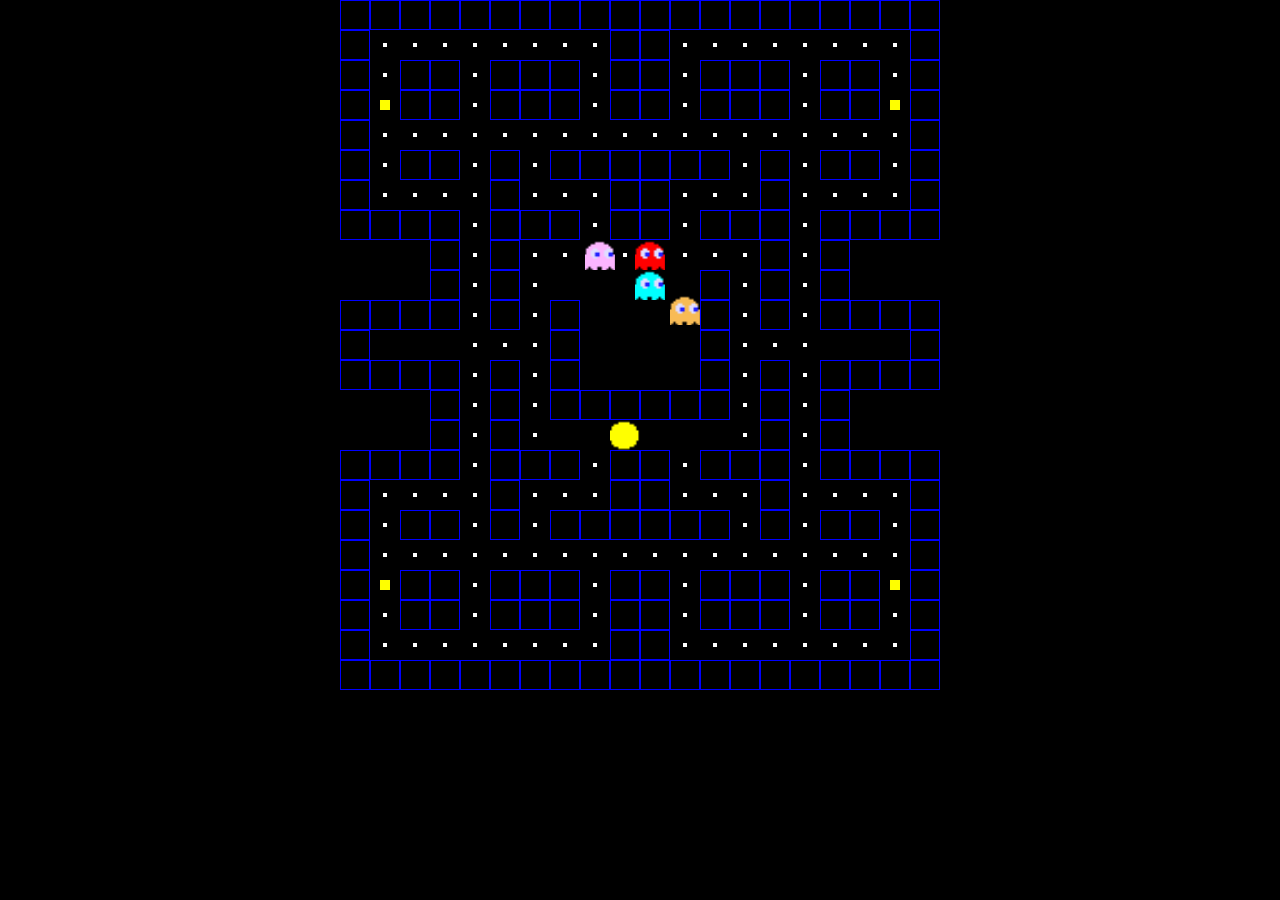
==== index.html @ a0a2c528 "stash commit" ====
<!DOCTYPE html>
<html lang="en">
  <head>
    <meta charset="UTF-8" />
    <meta http-equiv="X-UA-Compatible" content="IE=edge" />
    <meta name="viewport" content="width=device-width, initial-scale=1.0" />
    <title>Pacman</title>
    <link rel="stylesheet" href="./css/index.css" />
  </head>
  <body>
    <div id="game-area">
      <div id="score"></div>
      <div id="canvas"></div>
    </div>
    <script src="./src/index.js" type="module"></script>
  </body>
</html>
---- css/index.css ----
html,
body {
  width: 100%;
  height: 100%;
  padding: 0;
  margin: 0;
  background-color: black;
}

#game-area {
  display: flex;
  justify-content: center;
  align-items: center;
  flex-direction: column;
  flex-wrap: wrap;
}

#canvas {
  position: relative;
}

.tile {
  user-select: none;
  pointer-events: none;
  background-color: black;
  box-sizing: border-box;
}

.wall {
  border: 1px solid blue;
}

.food,
.pill {
  display: flex;
  justify-content: center;
  align-items: center;
}

.ghost-target {
  position: absolute;
  width: 30px;
  height: 30px;
}

.ghost-target::after {
  content: "";
  position: absolute;
  top: 50%;
  right: 50%;
  transform: translate(50%, -50%);
  width: 20px;
  height: 20px;
  opacity: 0.7;
}

.ghost-target.pinky::after {
  background-color: pink;
}

.ghost-target.inky::after {
  background-color: cyan;
}

.ghost-target.blinky::after {
  background-color: red;
}

.ghost-target.clyde::after {
  background-color: yellow;
}

#score {
  color: white;
}

.game-map {
  display: grid;
}

#player {
  overflow: hidden;
  object-fit: contain;
  pointer-events: none;
  user-select: none;
}

#player img {
  height: 1100%;
  width: 1700%;
  transform: translate(-16%, 0);
}

#player.animate > img {
  animation: player-walk 0.3s steps(3) infinite;
}

#player.walk-up {
  transform: rotate(-90deg);
}

#player.walk-down {
  transform: rotate(90deg);
}

#player.walk-left {
  transform: rotate(180deg);
}
@keyframes player-walk {
  from {
    transform: translate(-1%, 0);
  }
  to {
    transform: translate(-23%, 0);
  }
}

#player.die {
  animation: player-die 1.7s steps(12) infinite;
  transform: rotate(0deg);
}
@keyframes player-die {
  from {
    transform: translate(-16%, 0);
  }
  to {
    transform: translate(-100%, 0);
  }
}

#blinky {
  overflow: hidden;
  object-fit: contain;
  pointer-events: none;
  user-select: none;
}

#blinky img {
  height: 1100%;
  width: 1700%;
  transform: translate(-2%, -40%);
}

#blinky.walk-right > img {
  animation: blinky-walk-right 0.7s steps(2) infinite;
}
@keyframes blinky-walk-right {
  from {
    transform: translate(-2%, -40%);
  }
  to {
    transform: translate(-16%, -40%);
  }
}
#blinky.walk-left > img {
  animation: blinky-walk-left 0.7s steps(2) infinite;
}
@keyframes blinky-walk-left {
  from {
    transform: translate(-16%, -40%);
  }
  to {
    transform: translate(-30%, -40%);
  }
}
#blinky.walk-up > img {
  animation: blinky-walk-up 0.7s steps(2) infinite;
}
@keyframes blinky-walk-up {
  from {
    transform: translate(-30%, -40%);
  }
  to {
    transform: translate(-44%, -40%);
  }
}
#blinky.walk-down > img {
  animation: blinky-walk-down 0.7s steps(2) infinite;
}
@keyframes blinky-walk-down {
  from {
    transform: translate(-44%, -40%);
  }
  to {
    transform: translate(-58%, -40%);
  }
}

#pinky {
  overflow: hidden;
  object-fit: contain;
  pointer-events: none;
  user-select: none;
}

#pinky img {
  height: 1100%;
  width: 1700%;
  transform: translate(-2%, -50%);
}

#pinky.walk-right > img {
  animation: pinky-walk-right 0.7s steps(2) infinite;
}
@keyframes pinky-walk-right {
  from {
    transform: translate(-2%, -50%);
  }
  to {
    transform: translate(-16%, -50%);
  }
}
#pinky.walk-left > img {
  animation: pinky-walk-left 0.7s steps(2) infinite;
}
@keyframes pinky-walk-left {
  from {
    transform: translate(-16%, -50%);
  }
  to {
    transform: translate(-30%, -50%);
  }
}
#pinky.walk-up > img {
  animation: pinky-walk-up 0.7s steps(2) infinite;
}
@keyframes pinky-walk-up {
  from {
    transform: translate(-30%, -50%);
  }
  to {
    transform: translate(-44%, -50%);
  }
}
#pinky.walk-down > img {
  animation: pinky-walk-down 0.7s steps(2) infinite;
}
@keyframes pinky-walk-down {
  from {
    transform: translate(-44%, -50%);
  }
  to {
    transform: translate(-58%, -50%);
  }
}

#inky {
  overflow: hidden;
  object-fit: contain;
  pointer-events: none;
  user-select: none;
}

#inky img {
  height: 1100%;
  width: 1700%;
  transform: translate(-2%, -60%);
}

#inky.walk-right > img {
  animation: inky-walk-right 0.7s steps(2) infinite;
}
@keyframes inky-walk-right {
  from {
    transform: translate(-2%, -60%);
  }
  to {
    transform: translate(-16%, -60%);
  }
}
#inky.walk-left > img {
  animation: inky-walk-left 0.7s steps(2) infinite;
}
@keyframes inky-walk-left {
  from {
    transform: translate(-16%, -60%);
  }
  to {
    transform: translate(-30%, -60%);
  }
}
#inky.walk-up > img {
  animation: inky-walk-up 0.7s steps(2) infinite;
}
@keyframes inky-walk-up {
  from {
    transform: translate(-30%, -60%);
  }
  to {
    transform: translate(-44%, -60%);
  }
}
#inky.walk-down > img {
  animation: inky-walk-down 0.7s steps(2) infinite;
}
@keyframes inky-walk-down {
  from {
    transform: translate(-44%, -60%);
  }
  to {
    transform: translate(-58%, -60%);
  }
}

#clyde {
  overflow: hidden;
  object-fit: contain;
  pointer-events: none;
  user-select: none;
}

#clyde img {
  height: 1100%;
  width: 1700%;
  transform: translate(-2%, -70%);
}

#clyde.walk-right > img {
  animation: clyde-walk-right 0.7s steps(2) infinite;
}
@keyframes clyde-walk-right {
  from {
    transform: translate(-2%, -70%);
  }
  to {
    transform: translate(-16%, -70%);
  }
}
#clyde.walk-left > img {
  animation: clyde-walk-left 0.7s steps(2) infinite;
}
@keyframes clyde-walk-left {
  from {
    transform: translate(-16%, -70%);
  }
  to {
    transform: translate(-30%, -70%);
  }
}
#clyde.walk-up > img {
  animation: clyde-walk-up 0.7s steps(2) infinite;
}
@keyframes clyde-walk-up {
  from {
    transform: translate(-30%, -70%);
  }
  to {
    transform: translate(-44%, -70%);
  }
}
#clyde.walk-down > img {
  animation: clyde-walk-down 0.7s steps(2) infinite;
}
@keyframes clyde-walk-down {
  from {
    transform: translate(-44%, -70%);
  }
  to {
    transform: translate(-58%, -70%);
  }
}
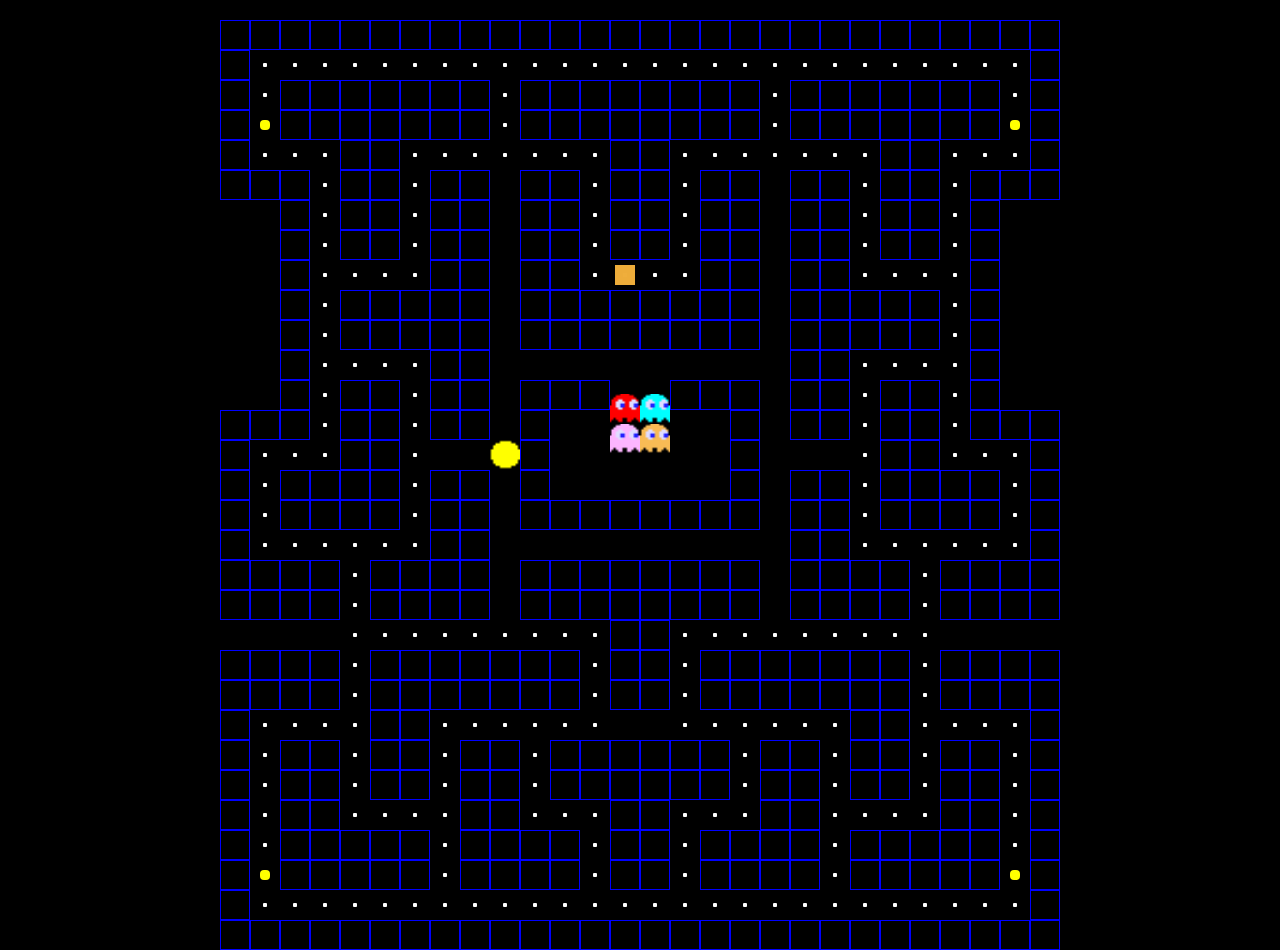
==== commit 62e71eb2: "improved debugging tools improved animations broke ghosts ai many general improvements" ====
--- a/index.html
+++ b/index.html
@@ -6,6 +6,8 @@
     <meta name="viewport" content="width=device-width, initial-scale=1.0" />
     <title>Pacman</title>
     <link rel="stylesheet" href="./css/index.css" />
+    <link rel="stylesheet" href="./css/animate.css" />
+    <link rel="stylesheet" href="./css/debug.css" />
   </head>
   <body>
     <div id="game-area">
--- a/css/index.css
+++ b/css/index.css
@@ -37,325 +37,36 @@
   align-items: center;
 }
 
-.ghost-target {
-  position: absolute;
-  width: 30px;
-  height: 30px;
+.food::after {
+  content: "";
+  width: 4px;
+  height: 4px;
+  background-color: white;
+  border-radius: 1px;
 }
 
-.ghost-target::after {
+.pill:after {
   content: "";
-  position: absolute;
-  top: 50%;
-  right: 50%;
-  transform: translate(50%, -50%);
-  width: 20px;
-  height: 20px;
-  opacity: 0.7;
-}
-
-.ghost-target.pinky::after {
-  background-color: pink;
-}
-
-.ghost-target.inky::after {
-  background-color: cyan;
-}
-
-.ghost-target.blinky::after {
-  background-color: red;
-}
-
-.ghost-target.clyde::after {
+  width: 10px;
+  height: 10px;
   background-color: yellow;
+  border-radius: 4px;
 }
 
 #score {
   color: white;
+  height: 20px;
 }
 
 .game-map {
   display: grid;
 }
 
-#player {
+#player,
+.ghost {
   overflow: hidden;
   object-fit: contain;
   pointer-events: none;
   user-select: none;
+  box-sizing: border-box;
 }
-
-#player img {
-  height: 1100%;
-  width: 1700%;
-  transform: translate(-16%, 0);
-}
-
-#player.animate > img {
-  animation: player-walk 0.3s steps(3) infinite;
-}
-
-#player.walk-up {
-  transform: rotate(-90deg);
-}
-
-#player.walk-down {
-  transform: rotate(90deg);
-}
-
-#player.walk-left {
-  transform: rotate(180deg);
-}
-@keyframes player-walk {
-  from {
-    transform: translate(-1%, 0);
-  }
-  to {
-    transform: translate(-23%, 0);
-  }
-}
-
-#player.die {
-  animation: player-die 1.7s steps(12) infinite;
-  transform: rotate(0deg);
-}
-@keyframes player-die {
-  from {
-    transform: translate(-16%, 0);
-  }
-  to {
-    transform: translate(-100%, 0);
-  }
-}
-
-#blinky {
-  overflow: hidden;
-  object-fit: contain;
-  pointer-events: none;
-  user-select: none;
-}
-
-#blinky img {
-  height: 1100%;
-  width: 1700%;
-  transform: translate(-2%, -40%);
-}
-
-#blinky.walk-right > img {
-  animation: blinky-walk-right 0.7s steps(2) infinite;
-}
-@keyframes blinky-walk-right {
-  from {
-    transform: translate(-2%, -40%);
-  }
-  to {
-    transform: translate(-16%, -40%);
-  }
-}
-#blinky.walk-left > img {
-  animation: blinky-walk-left 0.7s steps(2) infinite;
-}
-@keyframes blinky-walk-left {
-  from {
-    transform: translate(-16%, -40%);
-  }
-  to {
-    transform: translate(-30%, -40%);
-  }
-}
-#blinky.walk-up > img {
-  animation: blinky-walk-up 0.7s steps(2) infinite;
-}
-@keyframes blinky-walk-up {
-  from {
-    transform: translate(-30%, -40%);
-  }
-  to {
-    transform: translate(-44%, -40%);
-  }
-}
-#blinky.walk-down > img {
-  animation: blinky-walk-down 0.7s steps(2) infinite;
-}
-@keyframes blinky-walk-down {
-  from {
-    transform: translate(-44%, -40%);
-  }
-  to {
-    transform: translate(-58%, -40%);
-  }
-}
-
-#pinky {
-  overflow: hidden;
-  object-fit: contain;
-  pointer-events: none;
-  user-select: none;
-}
-
-#pinky img {
-  height: 1100%;
-  width: 1700%;
-  transform: translate(-2%, -50%);
-}
-
-#pinky.walk-right > img {
-  animation: pinky-walk-right 0.7s steps(2) infinite;
-}
-@keyframes pinky-walk-right {
-  from {
-    transform: translate(-2%, -50%);
-  }
-  to {
-    transform: translate(-16%, -50%);
-  }
-}
-#pinky.walk-left > img {
-  animation: pinky-walk-left 0.7s steps(2) infinite;
-}
-@keyframes pinky-walk-left {
-  from {
-    transform: translate(-16%, -50%);
-  }
-  to {
-    transform: translate(-30%, -50%);
-  }
-}
-#pinky.walk-up > img {
-  animation: pinky-walk-up 0.7s steps(2) infinite;
-}
-@keyframes pinky-walk-up {
-  from {
-    transform: translate(-30%, -50%);
-  }
-  to {
-    transform: translate(-44%, -50%);
-  }
-}
-#pinky.walk-down > img {
-  animation: pinky-walk-down 0.7s steps(2) infinite;
-}
-@keyframes pinky-walk-down {
-  from {
-    transform: translate(-44%, -50%);
-  }
-  to {
-    transform: translate(-58%, -50%);
-  }
-}
-
-#inky {
-  overflow: hidden;
-  object-fit: contain;
-  pointer-events: none;
-  user-select: none;
-}
-
-#inky img {
-  height: 1100%;
-  width: 1700%;
-  transform: translate(-2%, -60%);
-}
-
-#inky.walk-right > img {
-  animation: inky-walk-right 0.7s steps(2) infinite;
-}
-@keyframes inky-walk-right {
-  from {
-    transform: translate(-2%, -60%);
-  }
-  to {
-    transform: translate(-16%, -60%);
-  }
-}
-#inky.walk-left > img {
-  animation: inky-walk-left 0.7s steps(2) infinite;
-}
-@keyframes inky-walk-left {
-  from {
-    transform: translate(-16%, -60%);
-  }
-  to {
-    transform: translate(-30%, -60%);
-  }
-}
-#inky.walk-up > img {
-  animation: inky-walk-up 0.7s steps(2) infinite;
-}
-@keyframes inky-walk-up {
-  from {
-    transform: translate(-30%, -60%);
-  }
-  to {
-    transform: translate(-44%, -60%);
-  }
-}
-#inky.walk-down > img {
-  animation: inky-walk-down 0.7s steps(2) infinite;
-}
-@keyframes inky-walk-down {
-  from {
-    transform: translate(-44%, -60%);
-  }
-  to {
-    transform: translate(-58%, -60%);
-  }
-}
-
-#clyde {
-  overflow: hidden;
-  object-fit: contain;
-  pointer-events: none;
-  user-select: none;
-}
-
-#clyde img {
-  height: 1100%;
-  width: 1700%;
-  transform: translate(-2%, -70%);
-}
-
-#clyde.walk-right > img {
-  animation: clyde-walk-right 0.7s steps(2) infinite;
-}
-@keyframes clyde-walk-right {
-  from {
-    transform: translate(-2%, -70%);
-  }
-  to {
-    transform: translate(-16%, -70%);
-  }
-}
-#clyde.walk-left > img {
-  animation: clyde-walk-left 0.7s steps(2) infinite;
-}
-@keyframes clyde-walk-left {
-  from {
-    transform: translate(-16%, -70%);
-  }
-  to {
-    transform: translate(-30%, -70%);
-  }
-}
-#clyde.walk-up > img {
-  animation: clyde-walk-up 0.7s steps(2) infinite;
-}
-@keyframes clyde-walk-up {
-  from {
-    transform: translate(-30%, -70%);
-  }
-  to {
-    transform: translate(-44%, -70%);
-  }
-}
-#clyde.walk-down > img {
-  animation: clyde-walk-down 0.7s steps(2) infinite;
-}
-@keyframes clyde-walk-down {
-  from {
-    transform: translate(-44%, -70%);
-  }
-  to {
-    transform: translate(-58%, -70%);
-  }
-}
--- a/css/debug.css
+++ b/css/debug.css
@@ -0,0 +1,50 @@
+.player-virt-pos {
+  position: absolute;
+  width: 30px;
+  height: 30px;
+}
+
+.player-virt-pos::after {
+  content: "";
+  position: absolute;
+  top: 50%;
+  right: 50%;
+  transform: translate(50%, -50%);
+  width: 20px;
+  height: 20px;
+  opacity: 0.7;
+  background-color: yellow;
+}
+
+.ghost-target {
+  position: absolute;
+  width: 30px;
+  height: 30px;
+}
+
+.ghost-target::after {
+  content: "";
+  position: absolute;
+  top: 50%;
+  right: 50%;
+  transform: translate(50%, -50%);
+  width: 20px;
+  height: 20px;
+  opacity: 0.7;
+}
+
+.ghost-target.pinky::after {
+  background-color: pink;
+}
+
+.ghost-target.inky::after {
+  background-color: cyan;
+}
+
+.ghost-target.blinky::after {
+  background-color: red;
+}
+
+.ghost-target.clyde::after {
+  background-color: orange;
+}
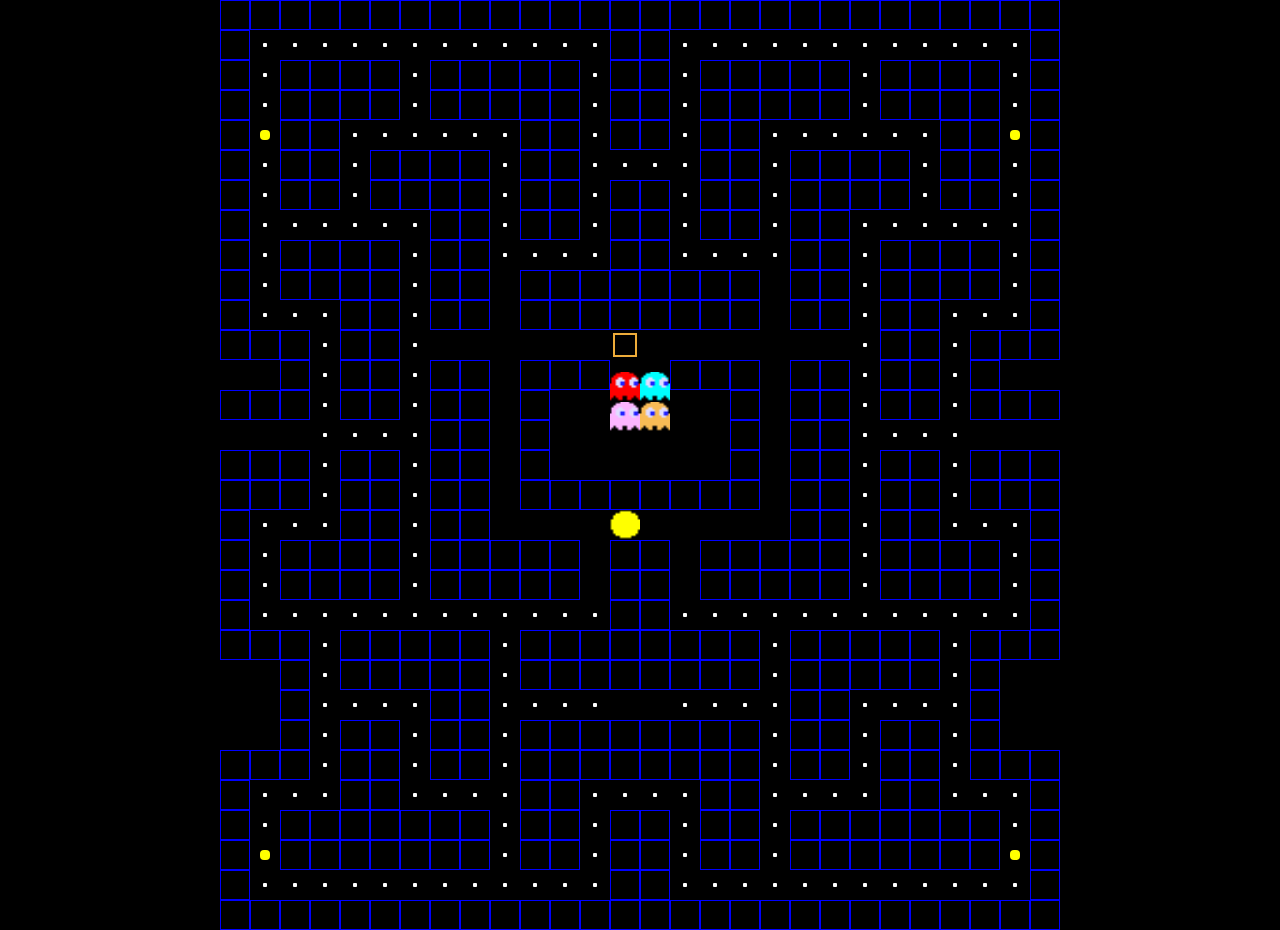
==== commit 750bf4c7: "fixed ghosts ai created Direction class moved entities related logic to their corresponding classes " ====
--- a/index.html
+++ b/index.html
@@ -11,7 +11,6 @@
   </head>
   <body>
     <div id="game-area">
-      <div id="score"></div>
       <div id="canvas"></div>
     </div>
     <script src="./src/index.js" type="module"></script>
--- a/css/index.css
+++ b/css/index.css
@@ -30,6 +30,15 @@
   border: 1px solid blue;
 }
 
+/* .wall::after {
+  content: "";
+  display: block;
+  width: 30px;
+  height: 30px;
+  background-image: url(../assets//tiles.webp);
+  background-position: -225px -33px;
+} */
+
 .food,
 .pill {
   display: flex;
@@ -53,11 +62,6 @@
   border-radius: 4px;
 }
 
-#score {
-  color: white;
-  height: 20px;
-}
-
 .game-map {
   display: grid;
 }
@@ -69,4 +73,5 @@
   pointer-events: none;
   user-select: none;
   box-sizing: border-box;
+  z-index: 1;
 }
--- a/css/debug.css
+++ b/css/debug.css
@@ -31,20 +31,21 @@
   width: 20px;
   height: 20px;
   opacity: 0.7;
+  border: 2px solid white;
 }
 
 .ghost-target.pinky::after {
-  background-color: pink;
+  border-color: pink;
 }
 
 .ghost-target.inky::after {
-  background-color: cyan;
+  border-color: cyan;
 }
 
 .ghost-target.blinky::after {
-  background-color: red;
+  border-color: red;
 }
 
 .ghost-target.clyde::after {
-  background-color: orange;
+  border-color: orange;
 }
